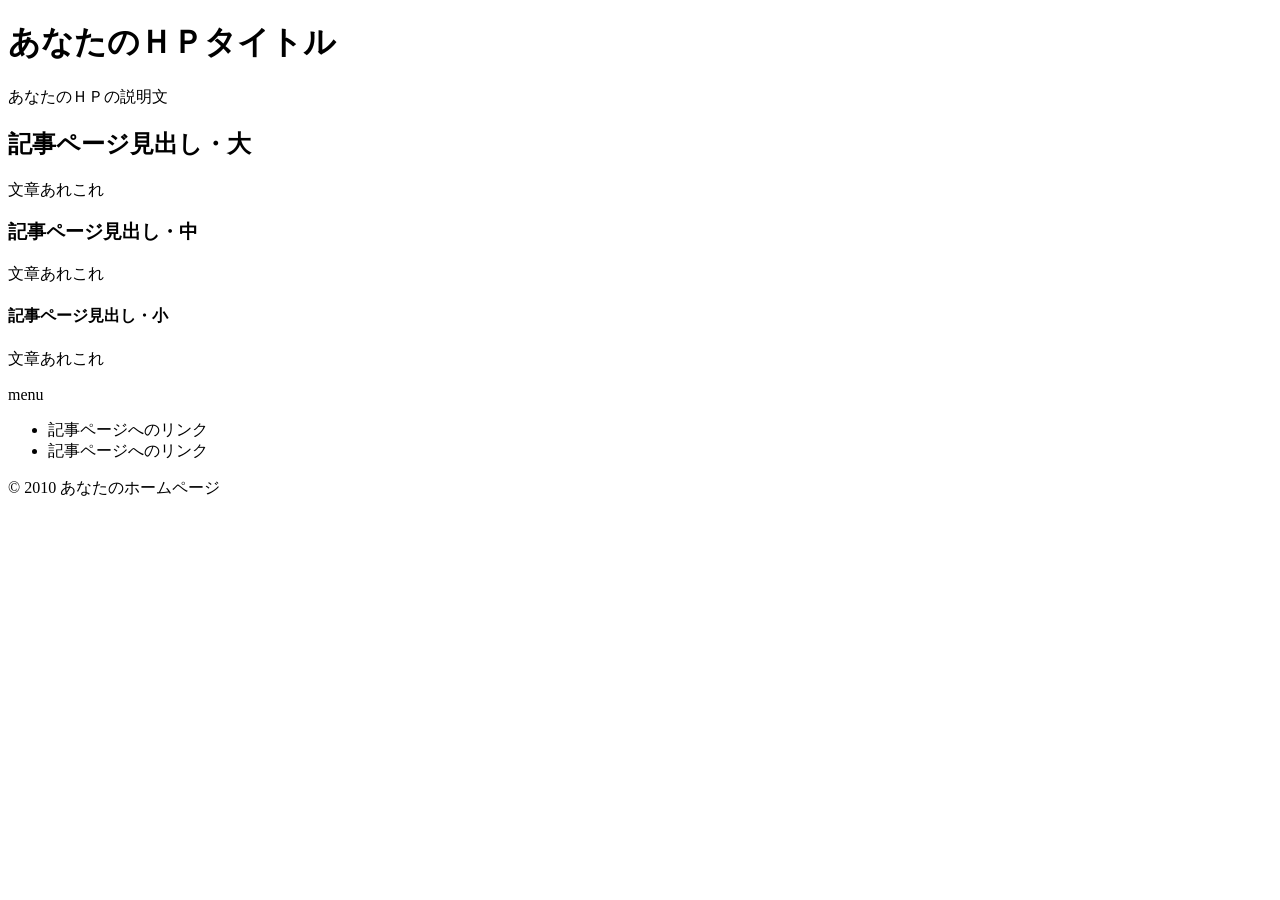
==== index.html @ 5b4f46b8 "Revise index.html for new layout and content Updated HTML structure and content for a Japanese websi" ====
<!DOCTYPE html>
<html lang="ja">
<head>
<meta charset="UTF-8">
<title>あなたのＨＰタイトル</title>
<meta name="keywords" content="ページのキーワードA,B,C">
<meta name="description" content="ページの説明">
<meta name="viewport" content="width=device-width, initial-scale=1.0">
<link rel="stylesheet" href="index.css">
</head>
<body>
<div id="outer">
<header><div id="header-container"><div id="head-inner"><h1>あなたのＨＰタイトル</h1>
<p class="description">あなたのＨＰの説明文</p></div></div>
</header>
<div id="content-wrapper">
<main>
<div id="inner">
<h2>記事ページ見出し・大</h2>
<p>文章あれこれ</p>
<h3>記事ページ見出し・中</h3>
<p>文章あれこれ</p>
<h4>記事ページ見出し・小</h4>
<p>文章あれこれ</p>
</div>
</main>
<aside>
<div id="middle-inner">
<div class="side-title">menu</div>
<div class="side">
<ul>
<li>記事ページへのリンク</li>
<li>記事ページへのリンク</li>
</ul>
</div>
</div>
</aside>
</div>
<footer>© 2010 あなたのホームページ</footer>
</div></body>
</html>
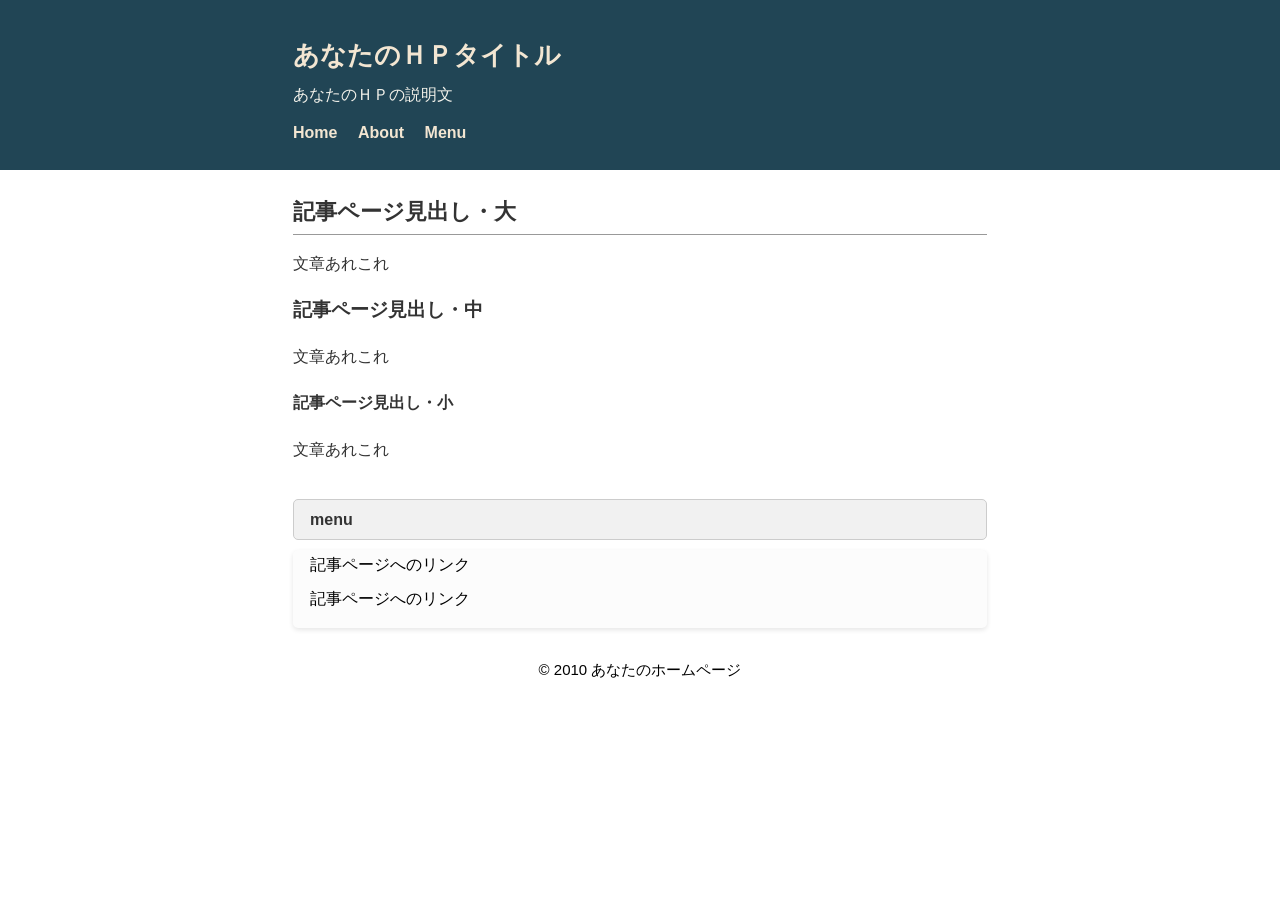
==== commit a373a6bc: "Add header" ====
--- a/index.html
+++ b/index.html
@@ -10,8 +10,18 @@
 </head>
 <body>
 <div id="outer">
-<header><div id="header-container"><div id="head-inner"><h1>あなたのＨＰタイトル</h1>
-<p class="description">あなたのＨＰの説明文</p></div></div>
+<header>
+  <div id="header-container">
+    <div id="head-inner">
+      <h1>あなたのＨＰタイトル</h1>
+      <p class="description">あなたのＨＰの説明文</p>
+      <nav class="header-nav">
+        <a href="index.html">Home</a>
+        <a href="#inner">About</a>
+        <a href="#middle-inner">Menu</a>
+      </nav>
+    </div>
+  </div>
 </header>
 <div id="content-wrapper">
 <main>
--- a/index.css
+++ b/index.css
@@ -0,0 +1,182 @@
+@charset "UTF-8";
+body {
+	margin: 0;
+	padding: 0;
+	font-family: "游ゴシック Medium", "ヒラギノ角ゴ Pro", "Hiragino Kaku Gothic Pro", "メイリオ", "Meiryo", sans-serif;
+	line-height: 1.6;
+    font-size: 16px;
+}
+#header-container {
+  margin: 0 auto;
+  width: 694px;
+}
+header {
+	background-color: #214555;
+}
+#head-inner {
+    padding: 25px 0;
+}
+h1 {
+	font-size: 26px;
+	font-weight: bold;
+	padding: 10px 0 0 0;
+	margin: 0;
+	color: #f3e6d2;
+}
+h1 a {
+	font-weight: bold;
+	color: #f3e6d2;
+	text-decoration: none;
+}
+h1 a:hover {
+	color: #e8f3f9;
+	text-decoration: none;
+}
+.header-nav {
+	margin-top: 0.75em;
+}
+.header-nav a {
+	display: inline-block;
+	margin-right: 1rem;
+	color: #f3e6d2;
+	text-decoration: none;
+	font-weight: bold;
+}
+.header-nav a:hover {
+	color: #e8f3f9;
+	text-decoration: underline;
+}
+.description {
+	line-height: 1.2;
+	color: #f3f2eb;
+	margin: 0.5em 0 1em 0;
+}
+h2 {
+	font-size: 22px;
+	margin: 0;
+	padding: 4px 0;
+	border-bottom: 1px solid #999;
+}
+#content-wrapper {margin: 0 auto;
+    width: 694px;}
+main {
+	color: #333;
+}
+#inner {
+	padding: 20px 0 0 0;
+}
+ul {
+	margin: 0 0 0 1em;
+	padding: 0;
+}
+li {
+	list-style: disc;
+}
+p {
+	margin: 1em 0;
+}
+img {
+	max-width: 100%;
+	height: auto;
+	border: 0;
+}
+hr {
+	border-width: 1px 0 0 0;
+	border-style: solid;
+	border-color: #ccc;
+	height: 1px;
+}
+a {
+	font-weight: normal;
+}
+aside {
+
+}
+#middle-inner {
+	padding: 20px 0 20px 0;
+}
+.side-title {
+	padding: 7px 16px 7px 16px;
+	background-color: #f1f1f1;
+	color: #333;
+	font-weight: bold;
+	border: 1px solid #ccc;
+	margin-bottom: 10px;
+	border-radius: 5px;
+}
+.side {
+	margin: 0 0 10px 0;
+	padding: 2px 8px 8px 7px;
+	background-color: #fcfcfc;
+	box-shadow: 0 2px 5px rgba(0, 0, 0, 0.1);
+	border-radius: 5px;
+}
+.side ul {
+	margin: 0 0 0 10px;
+	padding: 0;
+}
+.side li {
+	list-style: none;
+	margin-bottom: 0.5em;
+}
+.side li a {
+	text-decoration: none;
+	color: #214555;
+}
+.side li a:hover {
+	text-decoration: underline;
+}
+footer {
+	font-size: 15px;
+	height: 100px;
+	clear: both;
+	text-align: center;
+}
+blockquote {
+	border: 1px solid #ccc;
+	padding: 5px;
+	margin: 10px;
+}
+@media screen and (max-width: 767px) {
+#header-container {
+    margin: 0;
+	width: 100%;
+}
+header {
+
+}
+#head-inner {
+    padding: 25px 10px;
+	background-color: #214555;
+}
+.description {
+}
+#content-wrapper {
+margin: 0;
+	width: 100%;}
+main {
+width: 100%;
+	color: #333;
+}
+#inner {
+	padding: 20px 10px 0 10px;
+}
+aside {
+width: 100%;
+}
+#middle-inner {
+	padding: 10px 10px 20px 10px;
+}
+h1 {
+	font-size: 20px;
+}
+h2 {
+	font-size: 18px;
+}
+h3 {
+	font-size: 16px;
+}
+h4 {
+	font-size: 14px;
+}
+}
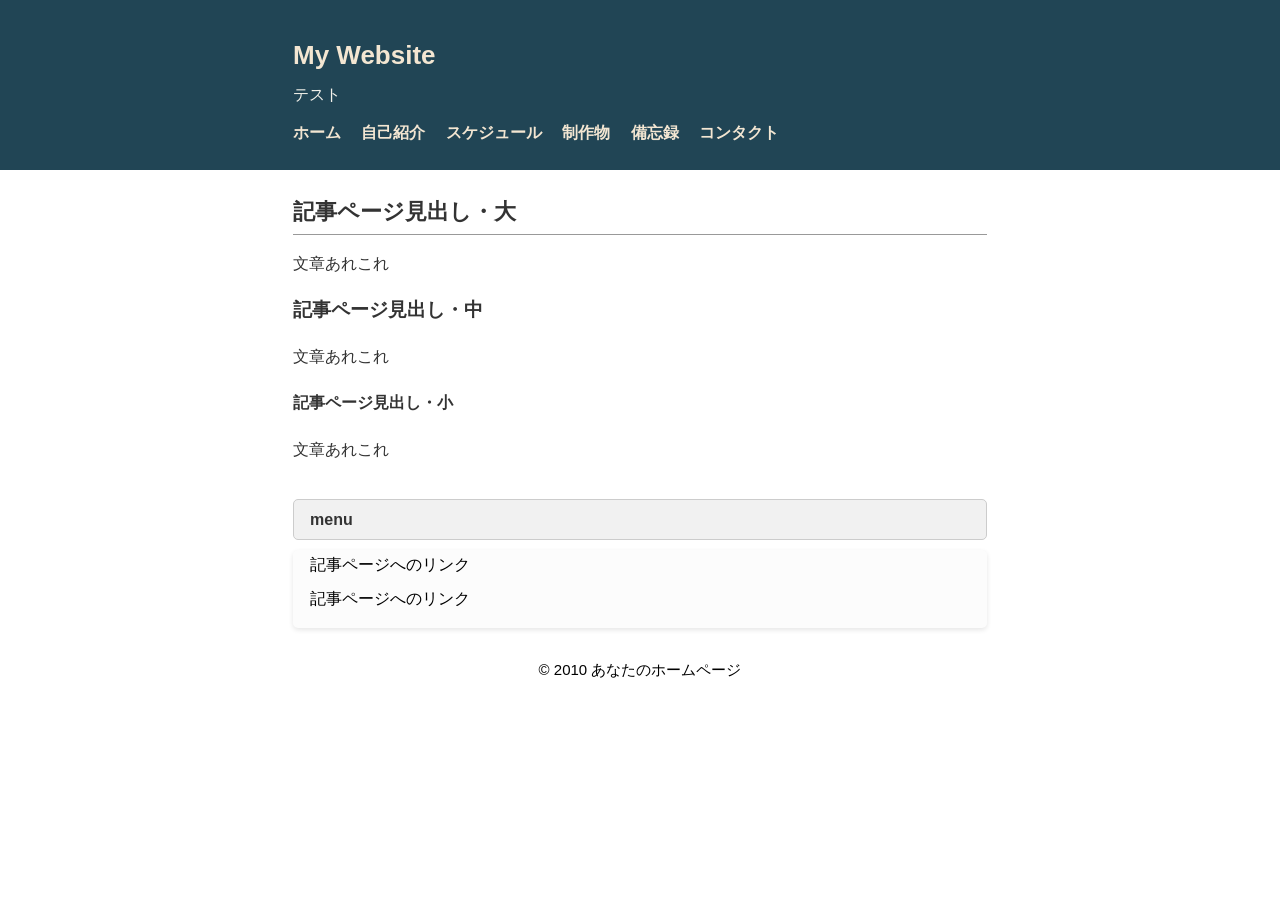
==== commit 62dad289: "Add header by sample" ====
--- a/index.html
+++ b/index.html
@@ -13,12 +13,17 @@
 <header>
   <div id="header-container">
     <div id="head-inner">
-      <h1>あなたのＨＰタイトル</h1>
-      <p class="description">あなたのＨＰの説明文</p>
+      <div class="header-top">
+        <h1>My Website</h1>
+        <p class="description">テスト</p>
+      </div>
       <nav class="header-nav">
-        <a href="index.html">Home</a>
-        <a href="#inner">About</a>
-        <a href="#middle-inner">Menu</a>
+        <a href="index.html">ホーム</a>
+        <a href="#about">自己紹介</a>
+        <a href="#schedule">スケジュール</a>
+        <a href="#works">制作物</a>
+        <a href="#blog">備忘録</a>
+        <a href="#contact">コンタクト</a>
       </nav>
     </div>
   </div>
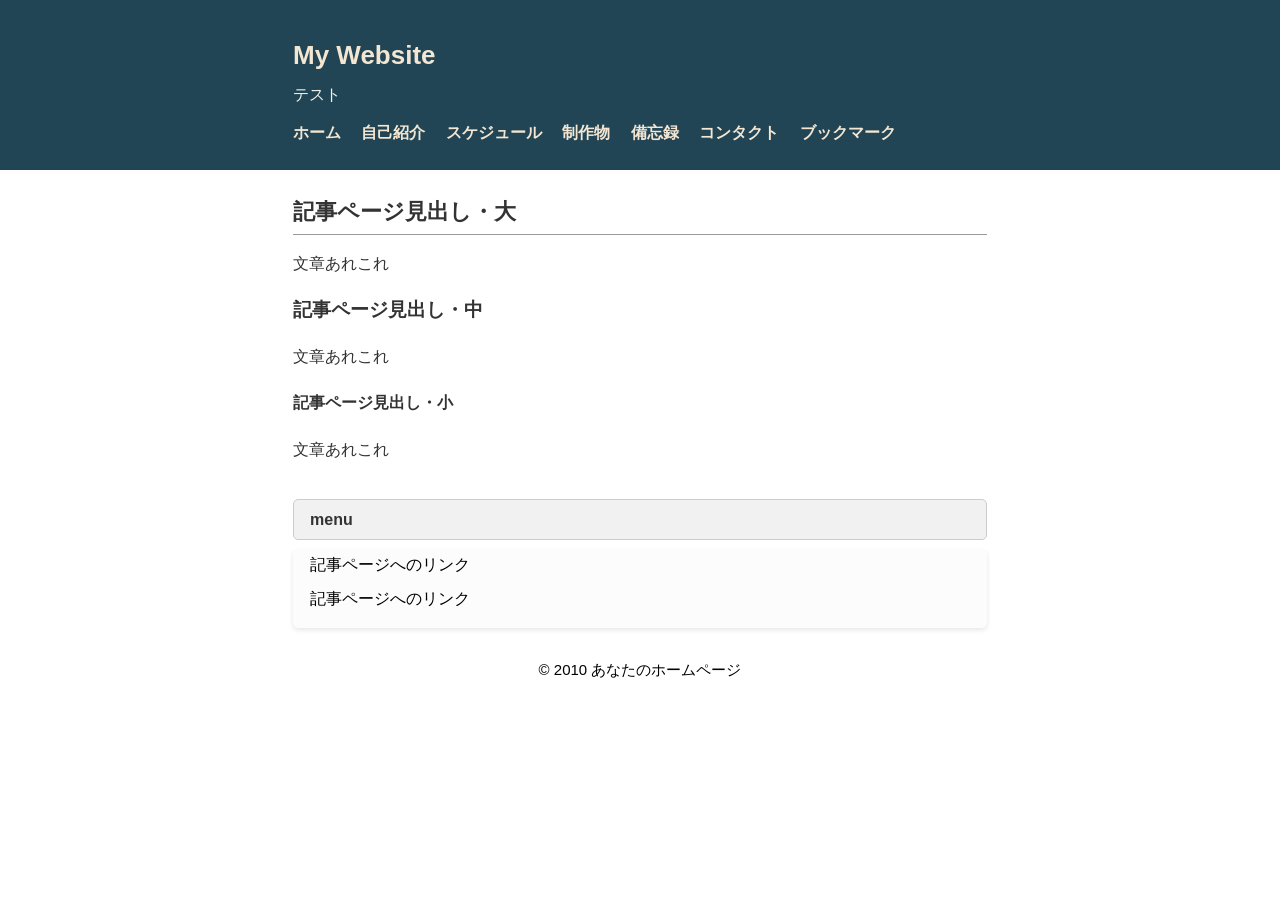
==== commit 9bf8b846: "Add Bookmark Pages" ====
--- a/index.html
+++ b/index.html
@@ -24,6 +24,7 @@
         <a href="#works">制作物</a>
         <a href="#blog">備忘録</a>
         <a href="#contact">コンタクト</a>
+        <a href="bookmarks.html">ブックマーク</a>
       </nav>
     </div>
   </div>
--- a/index.css
+++ b/index.css
@@ -132,6 +132,133 @@
 	clear: both;
 	text-align: center;
 }
+
+.bookmark-section {
+  margin-bottom: 2rem;
+}
+
+.bookmark-box {
+  padding: 16px;
+  margin-bottom: 1.5rem;
+  background: #f7f7f7;
+  border: 1px solid #ddd;
+  border-radius: 8px;
+}
+
+.bookmark-form label {
+  display: block;
+  margin-bottom: 0.85rem;
+  font-weight: bold;
+}
+
+.bookmark-form input {
+  width: 100%;
+  padding: 0.8rem;
+  margin-top: 0.35rem;
+  border: 1px solid #ccc;
+  border-radius: 6px;
+  box-sizing: border-box;
+}
+
+.bookmark-form button,
+#clear-filter {
+  display: inline-block;
+  padding: 0.8rem 1.2rem;
+  margin-top: 0.6rem;
+  border: none;
+  border-radius: 6px;
+  background-color: #214555;
+  color: #fff;
+  cursor: pointer;
+  font-weight: bold;
+}
+
+.bookmark-form button:hover,
+#clear-filter:hover,
+.tag-button:hover,
+.tag-badge:hover {
+  opacity: 0.92;
+}
+
+.bookmark-list {
+  display: grid;
+  gap: 1rem;
+}
+
+.bookmark-item {
+  padding: 1rem;
+  border: 1px solid #ddd;
+  border-radius: 8px;
+  background: #fff;
+}
+
+.bookmark-item-header {
+  display: flex;
+  justify-content: space-between;
+  gap: 1rem;
+  align-items: flex-start;
+}
+
+.bookmark-item h4 {
+  margin: 0 0 0.25rem 0;
+  font-size: 1.1rem;
+}
+
+.bookmark-url {
+  margin: 0;
+  word-break: break-all;
+}
+
+.bookmark-url a {
+  color: #214555;
+  text-decoration: none;
+}
+
+.bookmark-description {
+  margin: 0.75rem 0;
+  color: #444;
+}
+
+.bookmark-meta {
+  display: flex;
+  justify-content: space-between;
+  flex-wrap: wrap;
+  gap: 0.75rem;
+  align-items: center;
+}
+
+.bookmark-tags {
+  display: flex;
+  flex-wrap: wrap;
+  gap: 0.5rem;
+}
+
+.tag-button,
+.tag-badge {
+  border: 1px solid #214555;
+  background: #fff;
+  color: #214555;
+  border-radius: 999px;
+  padding: 0.45rem 0.85rem;
+  cursor: pointer;
+}
+
+.bookmark-delete {
+  border: 1px solid #d33;
+  background: #f7d7d7;
+  color: #900;
+  border-radius: 6px;
+  padding: 0.65rem 0.9rem;
+  cursor: pointer;
+}
+
+.bookmark-empty {
+  padding: 1rem;
+  background: #fff9e6;
+  border: 1px solid #e2c87c;
+  border-radius: 8px;
+}
+
 blockquote {
 	border: 1px solid #ccc;
 	padding: 5px;
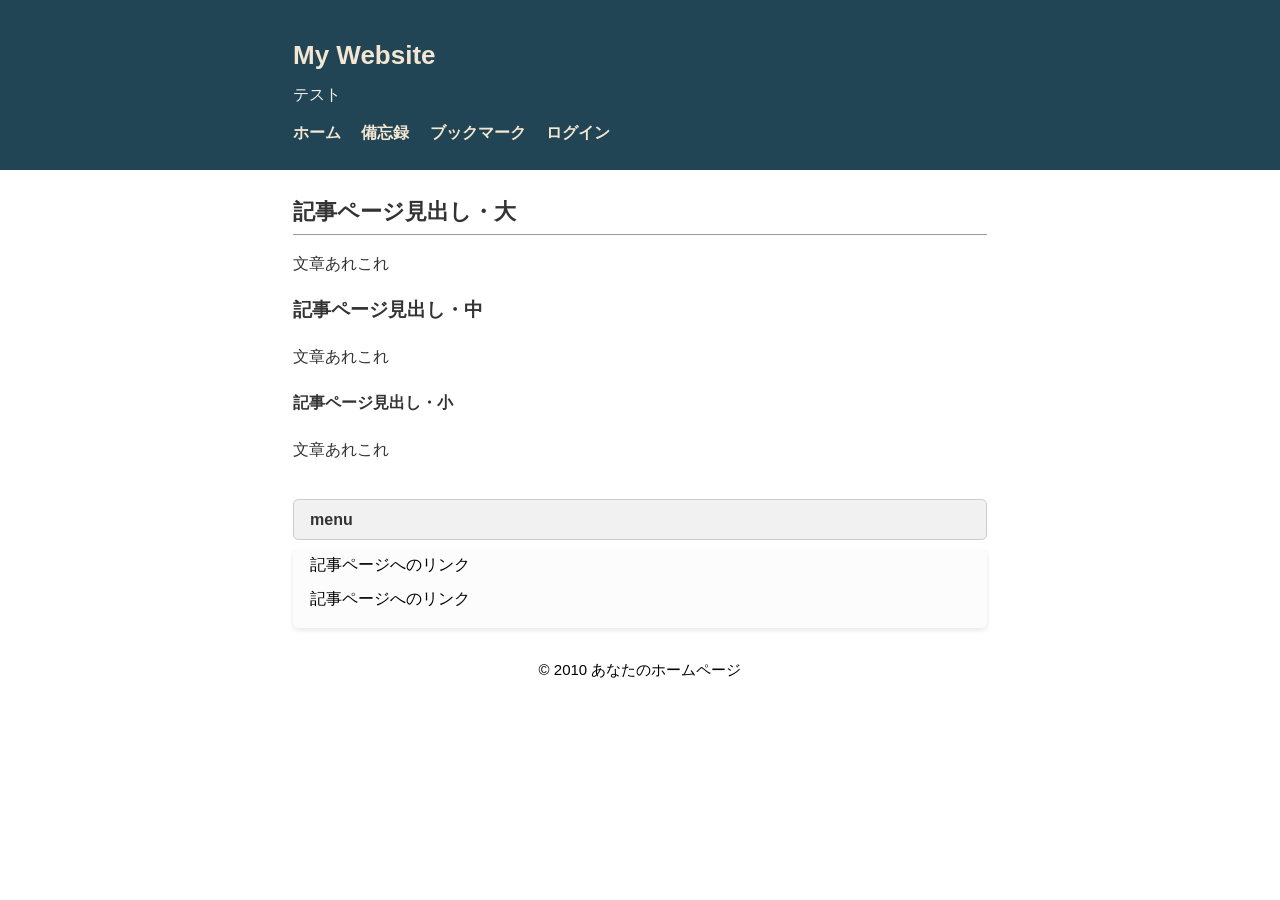
==== commit 9960cf8f: "Add Login Page" ====
--- a/index.html
+++ b/index.html
@@ -19,12 +19,9 @@
       </div>
       <nav class="header-nav">
         <a href="index.html">ホーム</a>
-        <a href="#about">自己紹介</a>
-        <a href="#schedule">スケジュール</a>
-        <a href="#works">制作物</a>
-        <a href="#blog">備忘録</a>
-        <a href="#contact">コンタクト</a>
+        <a href="memos.html">備忘録</a>
         <a href="bookmarks.html">ブックマーク</a>
+        <a href="auth.html">ログイン</a>
       </nav>
     </div>
   </div>
--- a/index.css
+++ b/index.css
@@ -15,6 +15,72 @@
 }
 #head-inner {
     padding: 25px 0;
+}
+.auth-header {
+  background: #edf4f6;
+  border-bottom: 1px solid #c9d5da;
+}
+#auth-header-container {
+  margin: 0 auto;
+  width: 694px;
+  padding: 16px 0;
+}
+.auth-header-inner {
+  display: flex;
+  justify-content: space-between;
+  gap: 1rem;
+  align-items: center;
+  flex-wrap: wrap;
+}
+.auth-header-copy h2 {
+  margin: 0;
+  padding: 0;
+  border: 0;
+  font-size: 18px;
+  color: #214555;
+}
+.auth-header-copy p {
+  margin: 0.35rem 0 0;
+  color: #4e6068;
+  font-size: 14px;
+}
+.auth-ui {
+  display: flex;
+  align-items: center;
+  justify-content: flex-end;
+  gap: 0.6rem;
+  flex-wrap: wrap;
+}
+.auth-ui input[type="email"] {
+  min-width: 240px;
+  padding: 0.8rem;
+  border: 1px solid #cfcfcf;
+  border-radius: 6px;
+  box-sizing: border-box;
+}
+.auth-ui button {
+  display: inline-block;
+  padding: 0.8rem 1.2rem;
+  border: none;
+  border-radius: 6px;
+  background-color: #214555;
+  color: #fff;
+  cursor: pointer;
+  font-weight: bold;
+}
+.auth-ui button:hover {
+  opacity: 0.92;
+}
+.supabase-status {
+  display: inline-flex;
+  align-items: center;
+  min-height: 2.75rem;
+  padding: 0.4rem 0.8rem;
+  border: 1px solid #c9d5da;
+  border-radius: 999px;
+  background: #fff;
+  color: #214555;
+  font-size: 14px;
 }
 h1 {
 	font-size: 26px;
@@ -133,6 +199,148 @@
 	text-align: center;
 }
 
+.memo-form textarea {
+  width: 100%;
+  min-height: 120px;
+  padding: 0.8rem;
+  margin-top: 0.35rem;
+  border: 1px solid #ccc;
+  border-radius: 6px;
+  box-sizing: border-box;
+  resize: vertical;
+}
+
+.memo-helper {
+  margin: 0.4rem 0 0.8rem;
+  color: #666;
+  font-size: 0.95rem;
+}
+
+.memo-image-preview {
+  margin-top: 0.5rem;
+  min-height: 2rem;
+}
+
+.memo-image-preview img {
+  display: block;
+  max-height: 220px;
+  border-radius: 8px;
+  border: 1px solid #ddd;
+}
+
+.memo-list {
+  display: grid;
+  gap: 0.8rem;
+}
+
+.memo-item {
+  padding: 1rem;
+  border: 1px solid #ddd;
+  border-radius: 8px;
+  background: #fff;
+}
+
+.memo-link-card {
+  display: flex;
+  justify-content: space-between;
+  gap: 1rem;
+  align-items: flex-start;
+}
+
+.memo-link-card a {
+  color: #214555;
+  text-decoration: none;
+  font-weight: bold;
+}
+
+.memo-link-card a:hover {
+  text-decoration: underline;
+}
+
+.memo-actions {
+  display: flex;
+  gap: 0.5rem;
+  flex-wrap: wrap;
+}
+
+.memo-actions button,
+.memo-detail-actions button {
+  border: 1px solid #214555;
+  background: #fff;
+  color: #214555;
+  border-radius: 6px;
+  padding: 0.55rem 0.8rem;
+  cursor: pointer;
+}
+
+.memo-delete,
+.memo-detail-delete {
+  border-color: #d33 !important;
+  color: #900 !important;
+  background: #f7d7d7 !important;
+}
+
+.memo-tags,
+.memo-tag-list {
+  display: flex;
+  flex-wrap: wrap;
+  gap: 0.4rem;
+  margin-top: 0.4rem;
+}
+
+.memo-tag-pill {
+  display: inline-block;
+  padding: 0.3rem 0.6rem;
+  border-radius: 999px;
+  border: 1px solid #214555;
+  background: #f4f8fb;
+  color: #214555;
+  font-size: 0.9rem;
+}
+
+.memo-content,
+.memo-link,
+.memo-meta,
+.memo-detail-meta {
+  margin: 0.65rem 0;
+}
+
+.memo-link a {
+  color: #214555;
+  text-decoration: none;
+  word-break: break-all;
+}
+
+.memo-link a:hover {
+  text-decoration: underline;
+}
+
+.memo-image {
+  display: block;
+  max-height: 240px;
+  width: auto;
+  margin-top: 0.75rem;
+  border-radius: 8px;
+  border: 1px solid #ddd;
+}
+
+.memo-detail {
+  margin-top: 1rem;
+}
+
+.memo-detail-card {
+  padding: 1rem;
+  border: 1px solid #c9e2e8;
+  border-radius: 8px;
+  background: #f4fbfd;
+}
+
+.memo-detail-actions {
+  display: flex;
+  gap: 0.5rem;
+  margin-bottom: 1rem;
+}
+
 .bookmark-section {
   margin-bottom: 2rem;
 }
@@ -269,12 +477,35 @@
     margin: 0;
 	width: 100%;
 }
+#auth-header-container {
+  margin: 0;
+  width: 100%;
+  padding: 14px 10px;
+}
 header {
 
 }
 #head-inner {
     padding: 25px 10px;
 	background-color: #214555;
+}
+.auth-header-inner {
+  align-items: stretch;
+}
+.auth-ui {
+  justify-content: stretch;
+  width: 100%;
+}
+.auth-ui input[type="email"] {
+  min-width: 0;
+  width: 100%;
+}
+.auth-ui button {
+  width: 100%;
+}
+.supabase-status {
+  width: 100%;
+  justify-content: center;
 }
 .description {
 }
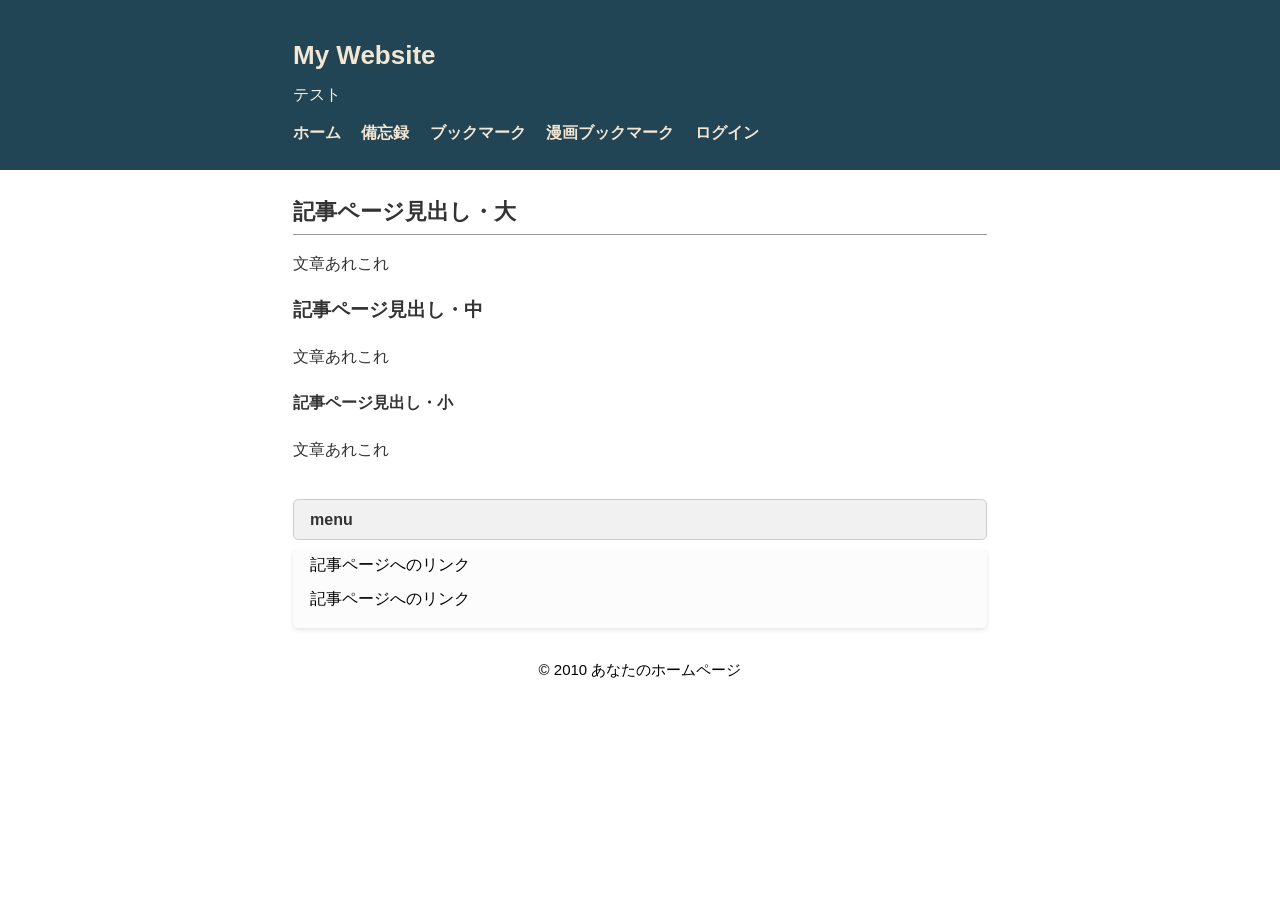
==== commit 3c864b02: "Add Comic Bookmarks Page" ====
--- a/index.html
+++ b/index.html
@@ -21,6 +21,7 @@
         <a href="index.html">ホーム</a>
         <a href="memos.html">備忘録</a>
         <a href="bookmarks.html">ブックマーク</a>
+        <a href="manga-bookmarks.html">漫画ブックマーク</a>
         <a href="auth.html">ログイン</a>
       </nav>
     </div>
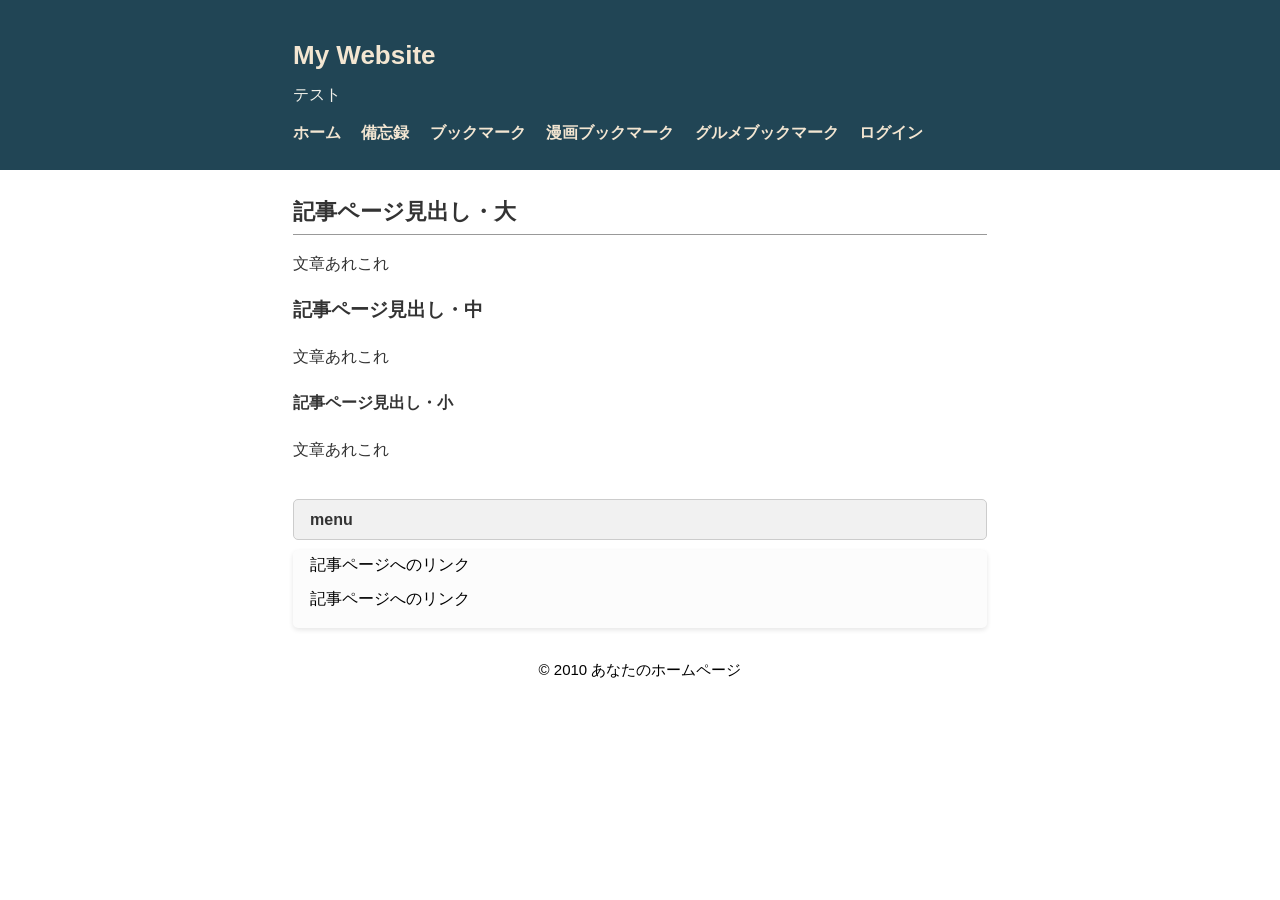
==== commit 582c878c: "Add Gourmet bookmarks" ====
--- a/index.html
+++ b/index.html
@@ -22,6 +22,7 @@
         <a href="memos.html">備忘録</a>
         <a href="bookmarks.html">ブックマーク</a>
         <a href="manga-bookmarks.html">漫画ブックマーク</a>
+        <a href="gourmet-bookmarks.html">グルメブックマーク</a>
         <a href="auth.html">ログイン</a>
       </nav>
     </div>
--- a/index.css
+++ b/index.css
@@ -257,6 +257,112 @@
   text-decoration: underline;
 }
 
+.memo-related-links {
+  margin: 1rem 0;
+  padding: 0.9rem;
+  border: 1px solid #cfe0e7;
+  border-radius: 12px;
+  background: #f5fafb;
+}
+
+.memo-related-links-header {
+  display: flex;
+  justify-content: space-between;
+  align-items: center;
+  gap: 0.75rem;
+  margin-bottom: 0.85rem;
+  font-weight: bold;
+  color: #214555;
+}
+
+.memo-related-links-container {
+  display: grid;
+  gap: 0.75rem;
+}
+
+.memo-related-link-row {
+  display: grid;
+  grid-template-columns: minmax(0, 1fr) auto;
+  gap: 0.75rem;
+  align-items: center;
+  padding: 0.8rem;
+  border: 1px solid #d5e3ea;
+  border-radius: 10px;
+  background: #fff;
+  box-shadow: 0 1px 3px rgba(33, 69, 85, 0.06);
+}
+
+.memo-related-link-fields {
+  display: grid;
+  grid-template-columns: minmax(0, 1.3fr) minmax(0, 0.9fr);
+  gap: 0.6rem;
+}
+
+.memo-related-link-url,
+.memo-related-link-description {
+  width: 100%;
+  padding: 0.75rem 0.9rem;
+  border: 1px solid #cfcfcf;
+  border-radius: 8px;
+  box-sizing: border-box;
+  background: #fff;
+}
+
+.memo-related-link-url {
+  border-left: 4px solid #214555;
+}
+
+.memo-related-link-remove,
+.secondary-button {
+  display: inline-block;
+  padding: 0.7rem 0.9rem;
+  border: 1px solid #214555;
+  border-radius: 8px;
+  background: #fff;
+  color: #214555;
+  cursor: pointer;
+  font-weight: 600;
+}
+
+.memo-related-link-remove {
+  border-color: #d33;
+  color: #900;
+  background: #f7d7d7;
+}
+
+.memo-link-list {
+  display: flex;
+  flex-wrap: wrap;
+  gap: 0.5rem;
+  margin-top: 0.8rem;
+}
+
+.memo-related-link-item {
+  display: inline-flex;
+  width: fit-content;
+  max-width: 100%;
+}
+
+.memo-related-link-item a,
+.memo-link-text {
+  display: inline-flex;
+  align-items: center;
+  max-width: 100%;
+  padding: 0.5rem 0.8rem;
+  border-radius: 8px;
+  border: 1px solid #bfd5df;
+  background: #edf6fa;
+  color: #214555;
+  text-decoration: none;
+  font-size: 0.9rem;
+  line-height: 1.4;
+  word-break: break-word;
+}
+
+.memo-link-text {
+  color: #4b5a61;
+}
+
 .memo-actions {
   display: flex;
   gap: 0.5rem;
@@ -284,18 +390,21 @@
 .memo-tag-list {
   display: flex;
   flex-wrap: wrap;
-  gap: 0.4rem;
-  margin-top: 0.4rem;
+  gap: 0.45rem;
+  margin-top: 0.5rem;
 }
 
 .memo-tag-pill {
-  display: inline-block;
-  padding: 0.3rem 0.6rem;
+  display: inline-flex;
+  align-items: center;
+  padding: 0.35rem 0.8rem;
   border-radius: 999px;
-  border: 1px solid #214555;
-  background: #f4f8fb;
-  color: #214555;
-  font-size: 0.9rem;
+  border: 1px solid #9ab4bf;
+  background: linear-gradient(180deg, #f9fcfe 0%, #edf5f8 100%);
+  color: #214555;
+  font-size: 0.88rem;
+  line-height: 1.3;
+  box-shadow: inset 0 1px 0 rgba(255,255,255,0.8);
 }
 
 .memo-content,
